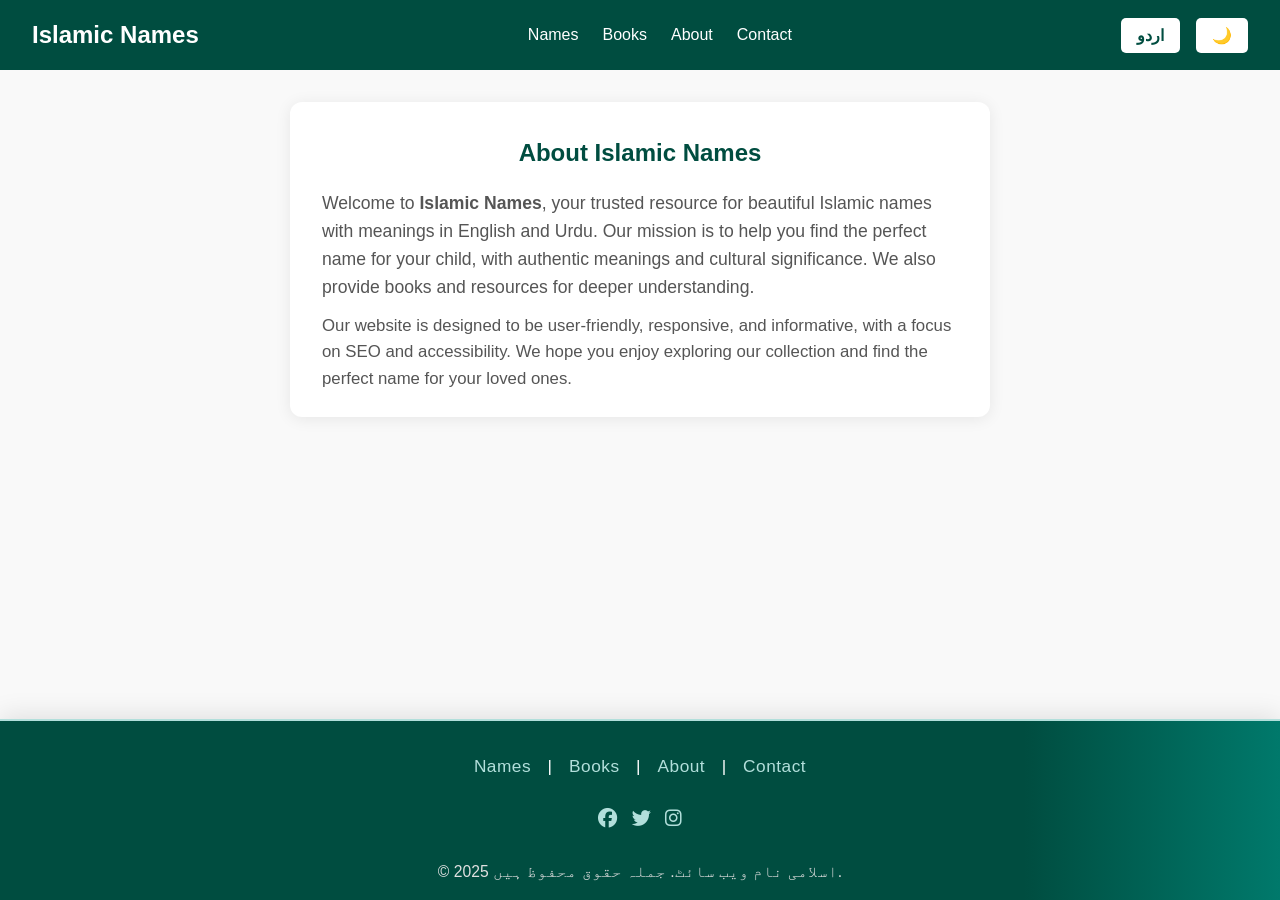
==== htmls/about.html @ c03f5149 "sooo ja" ====
<!DOCTYPE html>
<html lang="en">
<head>
  <meta charset="UTF-8" />
  <meta name="viewport" content="width=device-width, initial-scale=1.0"/>
  <title>About | Islamic Names</title>
  <link rel="stylesheet" href="../Style.css/style.css" />
  <link rel="stylesheet" href="https://cdnjs.cloudflare.com/ajax/libs/font-awesome/6.4.0/css/all.min.css" />
</head>
<body>
  <header>
    <nav class="navbar">
      <div class="logo" data-en="Islamic Names" data-ur="اسلامی نام">Islamic Names</div>
      <ul class="nav-links">
        <li><a href="../allnames.html" data-en="Names" data-ur="نام">Names</a></li>
        <li><a href="books.html" data-en="Books" data-ur="کتب">Books</a></li>
        <li><a href="about.html" data-en="About" data-ur="تعارف">About</a></li>
        <li><a href="contact.html" data-en="Contact" data-ur="رابطہ">Contact</a></li>
      </ul>
      <div class="toggles">
        <div class="dropdown lang-dropdown">
          <button id="toggleLang" class="toggle-btn" title="Toggle Language">
            <i class="fa-solid fa-language"></i> <span>اردو</span> <i class="fa-solid fa-caret-down"></i>
          </button>
          <div class="dropdown-content">
            <button class="lang-option" data-lang="en"><i class="fa-solid fa-flag-usa"></i> English</button>
            <button class="lang-option" data-lang="ur"><i class="fa-solid fa-flag"></i> اردو</button>
          </div>
        </div>
        <div class="dropdown theme-dropdown">
          <button id="toggleTheme" class="toggle-btn" title="Toggle Dark Mode">
            <i class="fa-solid fa-moon"></i> <span>Theme</span> <i class="fa-solid fa-caret-down"></i>
          </button>
          <div class="dropdown-content">
            <button class="theme-option" data-theme="light"><i class="fa-solid fa-sun"></i> Light</button>
            <button class="theme-option" data-theme="dark"><i class="fa-solid fa-moon"></i> Dark</button>
          </div>
        </div>
        <button class="hamburger" id="navToggle" aria-label="Menu"><i class="fa-solid fa-bars"></i></button>
      </div>
    </nav>
  </header>
  <main class="main">
    <section class="about-section" style="max-width:700px;margin:2rem auto 2rem auto;background:#fff;border-radius:12px;box-shadow:0 2px 16px rgba(0,0,0,0.08);padding:2rem 2rem 1.5rem 2rem;">
      <h1 style="color:#004d40;text-align:center;margin-bottom:1rem;">About Islamic Names</h1>
      <p style="font-size:1.1rem;color:#555;margin-bottom:0.7rem;">Welcome to <strong>Islamic Names</strong>, your trusted resource for beautiful Islamic names with meanings in English and Urdu. Our mission is to help you find the perfect name for your child, with authentic meanings and cultural significance. We also provide books and resources for deeper understanding.</p>
      <p style="font-size:1.05rem;color:#555;">Our website is designed to be user-friendly, responsive, and informative, with a focus on SEO and accessibility. We hope you enjoy exploring our collection and find the perfect name for your loved ones.</p>
    </section>
  </main>
  <footer>
    <div class="footer-content">
      <div class="footer-links">
        <a href="../allnames.html">Names</a> |
        <a href="books.html">Books</a> |
        <a href="about.html">About</a> |
        <a href="contact.html">Contact</a>
      </div>
      <div class="footer-social">
        <a href="#" title="Facebook"><i class="fab fa-facebook"></i></a>
        <a href="#" title="Twitter"><i class="fab fa-twitter"></i></a>
        <a href="#" title="Instagram"><i class="fab fa-instagram"></i></a>
      </div>
      <p data-en="© 2025 Islamic Names Website. All rights reserved." data-ur="© 2025 اسلامی نام ویب سائٹ. جملہ حقوق محفوظ ہیں.">© 2025 Islamic Names Website. All rights reserved.</p>
    </div>
  </footer>
  <script src="../app.js/index.js"></script>
  <script src="../app.js/allnames.js"></script>
  <script src="../app.js/namepage.js"></script>
</body>
</html>
---- Style.css/style.css ----
:root {
  --primary-color: #004d40;
  --primary-light: #e0f2f1;
  --text-color: #333;
  --text-muted: #555;
  --bg-color: #f9f9f9;
  --white: #ffffff;
  --font-family: 'Segoe UI', sans-serif;
  --font-size: 16px;
  --card-radius: 10px;
  --shadow: 0 2px 8px rgba(0, 0, 0, 0.1);
}

* {
  margin: 0;
  padding: 0;
  box-sizing: border-box;
}

html, body {
  height: 100%;
}

body {
  font-family: 'Poppins', var(--font-family);
  background-color: var(--bg-color);
  color: var(--text-color);
  font-size: var(--font-size);
  line-height: 1.6;
  min-height: 100vh;
  display: flex;
  flex-direction: column;
}

main, .main {
  flex: 1 0 auto;
}

/* Navbar */
.navbar {
  display: flex;
  justify-content: space-between;
  align-items: center;
  background-color: var(--primary-color);
  padding: 1rem 2rem;
  color: var(--white);
}

.logo {
  font-size: 1.5rem;
  font-weight: bold;
}

.language-toggle button {
  background-color: var(--white);
  color: var(--primary-color);
  border: none;
  padding: 0.5rem 1rem;
  border-radius: 5px;
  cursor: pointer;
  font-weight: bold;
}

/* Navbar Dropdowns */
.dropdown {
  position: relative;
  display: inline-block;
}
.dropdown-content {
  display: none;
  position: absolute;
  background-color: #fff;
  min-width: 140px;
  box-shadow: 0 4px 16px rgba(0,0,0,0.12);
  z-index: 10;
  border-radius: 8px;
  overflow: hidden;
  right: 0;
  top: 110%;
  animation: fadeIn 0.3s;
  opacity: 0;
  pointer-events: none;
  transform: translateY(10px);
  transition: opacity 0.25s, transform 0.25s;
}
.dropdown:hover .dropdown-content,
.dropdown:focus-within .dropdown-content {
  display: block;
  opacity: 1;
  pointer-events: auto;
  transform: translateY(0);
}
.dropdown-content button {
  width: 100%;
  background: none;
  border: none;
  padding: 0.7rem 1.2rem;
  text-align: left;
  font-size: 1rem;
  color: var(--text-color);
  cursor: pointer;
  transition: background 0.2s;
}
.dropdown-content button:hover {
  background: #e0f2f1;
}

/* Hamburger menu */
.hamburger {
  display: none;
  background: none;
  border: none;
  font-size: 1.5rem;
  color: var(--primary-color);
  cursor: pointer;
  transition: background 0.2s, color 0.2s, box-shadow 0.2s;
}
.hamburger:active {
  background: #e0f2f1;
  color: #00796b;
  box-shadow: 0 2px 8px rgba(0,0,0,0.08);
}

.nav-links {
  display: flex;
  gap: 1.5rem;
  list-style: none;
}
.nav-links li a {
  color: var(--white);
  text-decoration: none;
  font-weight: 500;
  transition: color 0.2s;
}
.nav-links li a:hover {
  color: #b2dfdb;
}

/* Responsive Navbar */
@media (max-width: 900px) {
  .nav-links {
    display: none;
    position: absolute;
    top: 64px;
    right: 0;
    background: var(--primary-color);
    flex-direction: column;
    width: 200px;
    box-shadow: 0 4px 16px rgba(0,0,0,0.12);
    border-radius: 0 0 10px 10px;
    z-index: 20;
  }
  .nav-links.open {
    display: flex;
  }
  .hamburger {
    display: block;
  }
}

/* Search */
.search-container {
  padding: 1rem 2rem;
  text-align: center;
  background-color: var(--primary-light);
}

#searchInput {
  width: 60%;
  padding: 0.7rem;
  border: 1px solid #ccc;
  border-radius: 5px;
  font-size: 1rem;
}

/* Names Section */
.names-section {
  display: grid;
  grid-template-columns: repeat(auto-fit, minmax(220px, 1fr));
  gap: 1.5rem;
  padding: 2rem;
}

.name-card {
  background-color: var(--white);
  padding: 1rem;
  border-radius: var(--card-radius);
  box-shadow: var(--shadow);
  text-align: center;
  transition: transform 0.3s ease;
  cursor: pointer;
  transition: box-shadow 0.3s, transform 0.3s;
  position: relative;
  overflow: hidden;
}

.name-card:hover {
  transform: translateY(-5px);
}

.name-card h2 {
  font-size: 1.3rem;
  color: var(--primary-color);
}

.name-card .meaning {
  font-size: 0.95rem;
  margin: 0.5rem 0 1rem;
  color: var(--text-muted);
}

.details-btn {
  background-color: var(--primary-color);
  color: var(--white);
  padding: 0.5rem 1rem;
  display: inline-block;
  text-decoration: none;
  border-radius: 5px;
  font-size: 0.9rem;
  transition: background-color 0.3s;
}

.details-btn:hover {
  background-color: #00332c;
}

/* Accordion/Collapsible Names */
.name-card .accordion-content {
  max-height: 0;
  overflow: hidden;
  transition: max-height 0.4s cubic-bezier(0.4,0,0.2,1);
  background: #f7f7f7;
  padding: 0 1rem;
}
.name-card.active .accordion-content {
  max-height: 300px;
  padding: 1rem;
}
.name-card .accordion-toggle {
  display: flex;
  align-items: center;
  justify-content: space-between;
  width: 100%;
  background: none;
  border: none;
  font-size: 1.1rem;
  font-weight: 600;
  color: var(--primary-color);
  cursor: pointer;
  padding: 0.5rem 0;
}
.name-card .accordion-toggle i {
  transition: transform 0.3s;
}
.name-card.active .accordion-toggle i {
  transform: rotate(90deg);
}

/* More Names Button */
.more-names-container {
  text-align: center;
  margin: 1.5rem 0 2rem 0;
}

/* Improved Footer */
footer {
  background: linear-gradient(90deg, #004d40 80%, #00796b 100%);
  color: var(--white);
  padding: 2rem 0 1rem 0;
  position: sticky;
  bottom: 0;
  width: 100%;
  margin-top: auto;
  text-align: center;
  box-shadow: 0 -4px 24px rgba(0,0,0,0.10);
  border-top: 2px solid #b2dfdb;
  z-index: 10;
  transition: background 0.3s, color 0.3s;
}

.footer-content {
  max-width: 1100px;
  margin: 0 auto;
  display: flex;
  flex-direction: column;
  align-items: center;
  gap: 1rem;
  padding: 0 1.5rem;
}
.footer-links {
  margin-bottom: 0.5rem;
  font-size: 1.08rem;
  letter-spacing: 0.5px;
}
.footer-links a {
  color: #b2dfdb;
  margin: 0 0.7rem;
  text-decoration: none;
  font-weight: 500;
  transition: color 0.2s, border-bottom 0.2s;
  border-bottom: 2px solid transparent;
}
.footer-links a:hover {
  color: #fff;
  border-bottom: 2px solid #fff;
}
.footer-social a {
  color: #b2dfdb;
  margin: 0 0.3rem;
  font-size: 1.2rem;
  transition: color 0.2s;
}
.footer-social a:hover {
  color: #fff;
}
footer p {
  font-size: 0.98rem;
  color: #e0e0e0;
  margin-top: 0.5rem;
}

/* Navbar toggle buttons container */
.toggles {
  display: flex;
  gap: 1rem;
  align-items: center;
}

/* Toggle buttons style */
.toggle-btn {
  background-color: var(--white);
  color: var(--primary-color);
  border: none;
  padding: 0.5rem 1rem;
  border-radius: 5px;
  cursor: pointer;
  font-weight: bold;
  font-size: 1rem;
  transition: transform 0.3s ease, background-color 0.3s ease;
}

.toggle-btn:hover {
  background-color: #b2dfdb;
  transform: scale(1.1);
}

/* Dark mode styles */
body.dark-mode {
  background-color: #121212;
  color: #e0e0e0;
}

body.dark-mode .navbar {
  background-color: #004d40;
  color: #ffffff;
}

body.dark-mode .search-container {
  background-color: #00695c;
}

body.dark-mode .name-card {
  background-color: #1e1e1e;
  box-shadow: 0 2px 8px rgba(0, 0, 0, 0.7);
}

body.dark-mode .details-btn {
  background-color: #00796b;
  color: #fff;
}

body.dark-mode .details-btn:hover {
  background-color: #004d40;
}

body.dark-mode footer {
  background-color: #004d40;
  color: #fff;
}

/* SEO Section */
.seo-section {
  padding: 2rem 2rem 1rem 2rem;
  text-align: center;
  background: var(--primary-light);
  border-radius: 0 0 16px 16px;
  margin-bottom: 1.5rem;
}
.seo-section h1 {
  font-size: 2.2rem;
  color: var(--primary-color);
  margin-bottom: 0.5rem;
}
.seo-section p {
  font-size: 1.1rem;
  color: var(--text-muted);
}

/* Books Section */
.books-section {
  background: #fff;
  border-radius: 12px;
  box-shadow: var(--shadow);
  margin: 1.5rem auto 2rem auto;
  max-width: 700px;
  padding: 1.5rem 2rem;
  text-align: left;
}
.books-section h2 {
  color: var(--primary-color);
  font-size: 1.3rem;
  margin-bottom: 0.7rem;
}
.books-list {
  list-style: none;
  padding: 0;
  margin-bottom: 0.7rem;
}
.books-list li {
  margin-bottom: 0.4rem;
}
.books-list a {
  color: var(--primary-color);
  text-decoration: underline;
  transition: color 0.2s;
}
.books-list a:hover {
  color: #00796b;
}

/* Responsive Footer */
@media (max-width: 600px) {
  .footer-content {
    padding: 0 1rem;
  }
  .books-section {
    padding: 1rem 0.5rem;
  }
  .seo-section {
    padding: 1.2rem 0.5rem 0.7rem 0.5rem;
  }
  .name-card {
    padding: 0.7rem 0.3rem;
  }
}

/* Animations */
@keyframes fadeIn {
  from { opacity: 0; transform: translateY(10px); }
  to { opacity: 1; transform: translateY(0); }
}

/* All Names List (allnames.html) */
.all-names-section {
  max-width: 900px;
  margin: 2rem auto 2rem auto;
  padding: 1.5rem 1rem;
  background: #fff;
  border-radius: 12px;
  box-shadow: var(--shadow);
}
.all-names-section h1 {
  text-align: center;
  color: var(--primary-color);
  margin-bottom: 1.2rem;
}
.all-names-list {
  width: 100%;
}
.all-names-ul {
  list-style: none;
  padding: 0;
  margin: 0;
}
.all-names-li {
  display: flex;
  flex-wrap: wrap;
  align-items: center;
  border-bottom: 1px solid #e0f2f1;
  padding: 0.7rem 0.2rem;
  gap: 1.2rem;
}
.all-names-li:last-child {
  border-bottom: none;
}
.all-name {
  flex: 1 1 180px;
  font-weight: 600;
  color: var(--primary-color);
  font-size: 1.08rem;
}
.all-meaning {
  flex: 2 1 320px;
  color: var(--text-muted);
  font-size: 1rem;
}
.all-names-li .details-btn {
  margin-left: auto;
  font-size: 0.95rem;
  padding: 0.4rem 0.9rem;
}
@media (max-width: 700px) {
  .all-names-li {
    flex-direction: column;
    align-items: flex-start;
    gap: 0.3rem;
    padding: 0.7rem 0;
  }
  .all-name, .all-meaning {
    flex: unset;
    width: 100%;
  }
  .all-names-li .details-btn {
    margin-left: 0;
    margin-top: 0.3rem;
  }
}
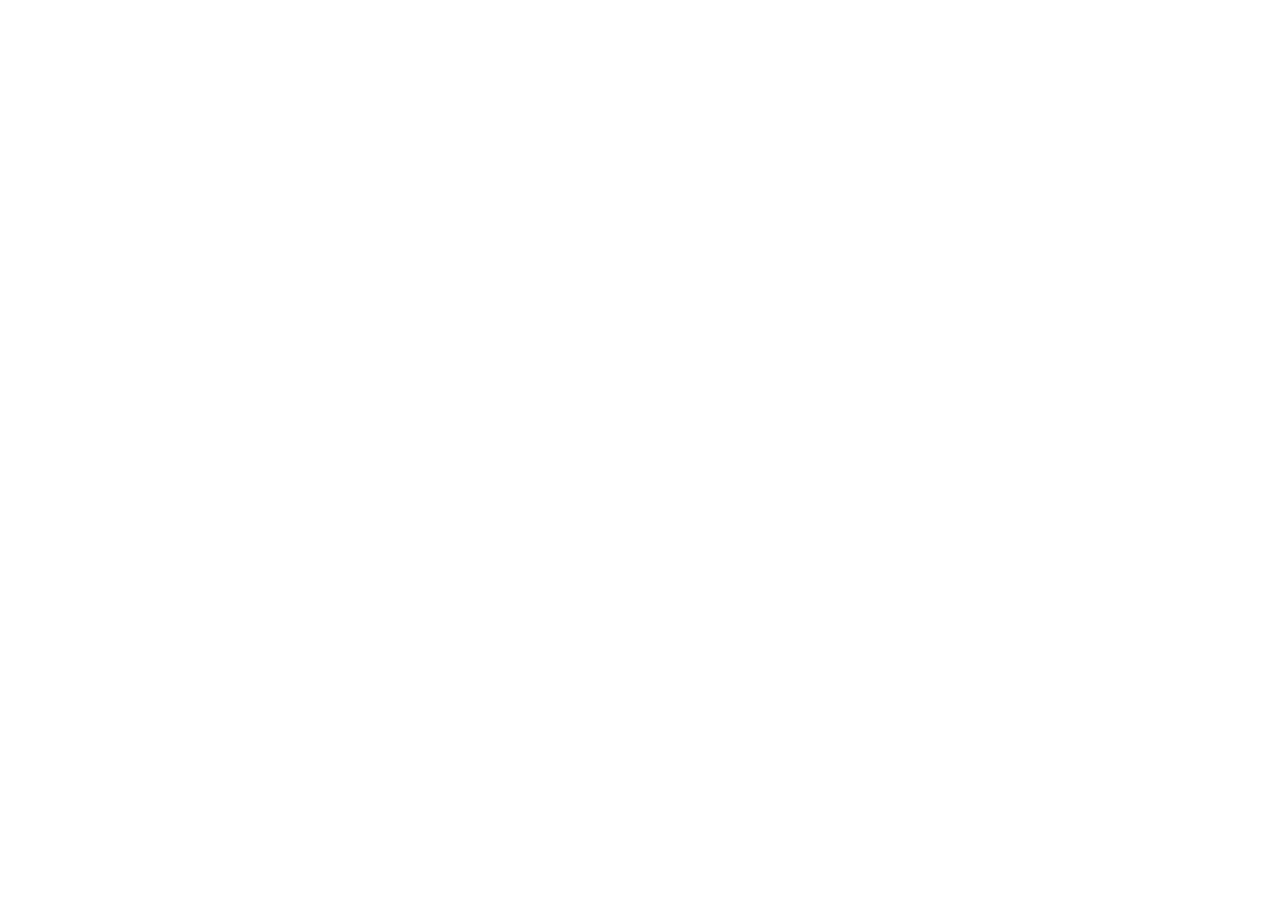
==== commit 68d48218: "bht kaam krlia chutti wale din" ====
--- a/htmls/about.html
+++ b/htmls/about.html
@@ -1,4 +1,4 @@
-<!DOCTYPE html>
+<!-- <!DOCTYPE html>
 <html lang="en">
 <head>
   <meta charset="UTF-8" />
@@ -10,7 +10,7 @@
 <body>
   <header>
     <nav class="navbar">
-      <div class="logo" data-en="Islamic Names" data-ur="اسلامی نام">Islamic Names</div>
+        <img class="logo" src="../asserts/logo ....webp" alt="islamicNamesLogo" class="logo-img">
       <ul class="nav-links">
         <li><a href="../allnames.html" data-en="Names" data-ur="نام">Names</a></li>
         <li><a href="books.html" data-en="Books" data-ur="کتب">Books</a></li>
@@ -67,4 +67,4 @@
   <script src="../app.js/allnames.js"></script>
   <script src="../app.js/namepage.js"></script>
 </body>
-</html>
+</html> -->
--- a/Style.css/style.css
+++ b/Style.css/style.css
@@ -47,8 +47,41 @@
 }
 
 .logo {
-  font-size: 1.5rem;
-  font-weight: bold;
+  display: flex;
+  align-items: center;
+  color: var(--white);
+  width: 10rem;
+  height: 4rem;
+}
+
+.logo-img {
+  height: 44px;
+  width: 44px;
+  object-fit: contain;
+  border-radius: 8px;
+  background: #fff;
+  box-shadow: 0 2px 8px rgba(0,0,0,0.07);
+}
+
+.logo-text {
+  font-size: 1.25rem;
+  font-weight: 600;
+  color: var(--white);
+  letter-spacing: 0.5px;
+  line-height: 1.1;
+  display: block;
+}
+
+@media (max-width: 600px) {
+  .logo-text {
+    font-size: 1rem;
+    max-width: 90px;
+    white-space: normal;
+  }
+  .logo-img {
+    height: 34px;
+    width: 34px;
+  }
 }
 
 .language-toggle button {
@@ -105,6 +138,47 @@
   background: #e0f2f1;
 }
 
+/* Navbar Dropdown Buttons (Theme & Language) */
+.dropdown .toggle-btn {
+  background-color: var(--white);
+  color: var(--primary-color);
+  border: none;
+  padding: 0.5rem 1rem;
+  border-radius: 5px;
+  cursor: pointer;
+  font-weight: bold;
+  font-size: 1rem;
+  min-width: 100px;
+  margin-right: 0.5rem;
+  box-shadow: 0 2px 8px rgba(0,77,64,0.10);
+  display: flex;
+  align-items: center;
+  gap: 0.5em;
+  transition: background-color 0.3s, color 0.3s, box-shadow 0.3s, transform 0.25s cubic-bezier(.4,2,.6,1), filter 0.2s;
+}
+.dropdown .toggle-btn:focus,
+.dropdown .toggle-btn:hover {
+  background-color: #b2dfdb;
+  color: #00332c;
+  box-shadow: 0 4px 16px rgba(0,77,64,0.18);
+  outline: 2px solid #00796b;
+  transform: scale(1.07);
+  filter: brightness(1.05);
+  animation: lang-bounce 0.35s cubic-bezier(.4,2,.6,1);
+}
+
+@keyframes lang-bounce {
+  0% { transform: scale(1); }
+  40% { transform: scale(1.12) translateY(-2px); }
+  60% { transform: scale(0.98) translateY(1px); }
+  100% { transform: scale(1.07); }
+}
+
+.dropdown .toggle-btn i.fa-caret-down {
+  margin-left: 0.3em;
+  font-size: 1em;
+}
+
 /* Hamburger menu */
 .hamburger {
   display: none;
@@ -514,4 +588,63 @@
     margin-left: 0;
     margin-top: 0.3rem;
   }
+}
+
+/* Style for language select dropdown in navbar */
+#toggleLang.toggle-btn {
+  background-color: var(--white);
+  color: var(--primary-color);
+  border: none;
+  padding: 0.5rem 1rem;
+  border-radius: 5px;
+  cursor: pointer;
+  font-weight: bold;
+  font-size: 1rem;
+  min-width: 100px;
+  margin-right: 0.5rem;
+  box-shadow: 0 2px 8px rgba(0,77,64,0.10);
+  transition: 
+    background-color 0.3s,
+    color 0.3s,
+    box-shadow 0.3s,
+    transform 0.25s cubic-bezier(.4,2,.6,1),
+    filter 0.2s;
+  appearance: none;
+  /* Remove custom arrow for native look */
+  background-image: none;
+  padding-right: 1rem;
+  text-align: center;
+}
+#toggleLang.toggle-btn:focus,
+#toggleLang.toggle-btn:hover {
+  background-color: #b2dfdb;
+  color: #00332c;
+  box-shadow: 0 4px 16px rgba(0,77,64,0.18);
+  outline: 2px solid #00796b;
+  transform: scale(1.07);
+  filter: brightness(1.05);
+  animation: lang-bounce 0.35s cubic-bezier(.4,2,.6,1);
+}
+
+@keyframes lang-bounce {
+  0% { transform: scale(1); }
+  40% { transform: scale(1.12) translateY(-2px); }
+  60% { transform: scale(0.98) translateY(1px); }
+  100% { transform: scale(1.07); }
+}
+
+/* Make select arrow look like button caret for consistency */
+#toggleLang.toggle-btn::-ms-expand {
+  display: none;
+}
+#toggleLang.toggle-btn option {
+  color: var(--primary-color);
+}
+
+@media (max-width: 600px) {
+  #toggleLang.toggle-btn {
+    min-width: 70px;
+    font-size: 0.95rem;
+    padding: 0.4rem 0.7rem;
+  }
 }
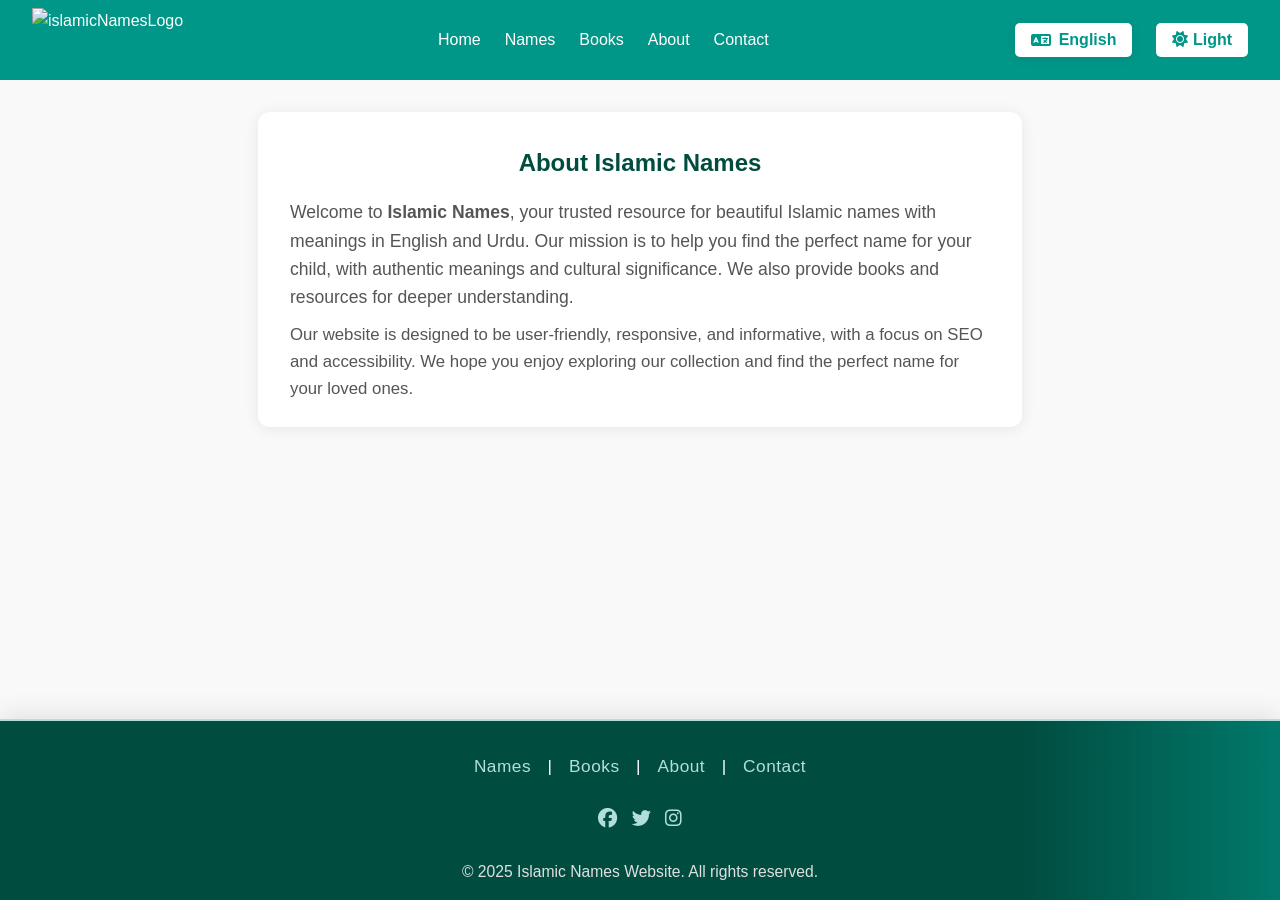
==== commit e275b5e1: "...." ====
--- a/htmls/about.html
+++ b/htmls/about.html
@@ -1,4 +1,4 @@
-<!-- <!DOCTYPE html>
+<!DOCTYPE html>
 <html lang="en">
 <head>
   <meta charset="UTF-8" />
@@ -10,33 +10,44 @@
 <body>
   <header>
     <nav class="navbar">
-        <img class="logo" src="../asserts/logo ....webp" alt="islamicNamesLogo" class="logo-img">
-      <ul class="nav-links">
-        <li><a href="../allnames.html" data-en="Names" data-ur="نام">Names</a></li>
-        <li><a href="books.html" data-en="Books" data-ur="کتب">Books</a></li>
-        <li><a href="about.html" data-en="About" data-ur="تعارف">About</a></li>
-        <li><a href="contact.html" data-en="Contact" data-ur="رابطہ">Contact</a></li>
+        <img class="logo" src="./asserts/logo ....webp" alt="islamicNamesLogo" class="logo-img">
+      <ul class="nav-links" id="navLinks">
+        <li><a href="index.html" data-en="Home" data-ur="گھر">Home</a></li>
+        <li><a href="htmls/allnames.html" data-en="Names" data-ur="نام">Names</a></li>
+        <li><a href="htmls/books.html" data-en="Books" data-ur="کتب">Books</a></li>
+        <li><a href="htmls/about.html" data-en="About" data-ur="تعارف">About</a></li>
+        <li><a href="htmls/contact.html" data-en="Contact" data-ur="رابطہ">Contact Us</a></li>
       </ul>
-      <div class="toggles">
-        <div class="dropdown lang-dropdown">
-          <button id="toggleLang" class="toggle-btn" title="Toggle Language">
-            <i class="fa-solid fa-language"></i> <span>اردو</span> <i class="fa-solid fa-caret-down"></i>
-          </button>
-          <div class="dropdown-content">
-            <button class="lang-option" data-lang="en"><i class="fa-solid fa-flag-usa"></i> English</button>
-            <button class="lang-option" data-lang="ur"><i class="fa-solid fa-flag"></i> اردو</button>
-          </div>
-        </div>
-        <div class="dropdown theme-dropdown">
-          <button id="toggleTheme" class="toggle-btn" title="Toggle Dark Mode">
-            <i class="fa-solid fa-moon"></i> <span>Theme</span> <i class="fa-solid fa-caret-down"></i>
-          </button>
-          <div class="dropdown-content">
-            <button class="theme-option" data-theme="light"><i class="fa-solid fa-sun"></i> Light</button>
-            <button class="theme-option" data-theme="dark"><i class="fa-solid fa-moon"></i> Dark</button>
-          </div>
-        </div>
-        <button class="hamburger" id="navToggle" aria-label="Menu"><i class="fa-solid fa-bars"></i></button>
+      <div class="toggles desktop-toggles">
+        <button id="toggleLang" class="toggle-btn" title="Toggle Language">
+          <i id="langIcon" class="fa-solid fa-language"></i>
+          <span id="langText">English</span>
+        </button>
+        <button id="toggleTheme" class="toggle-btn" title="Toggle Dark Mode">
+          <i id="themeIcon" class="fa-solid fa-moon"></i>
+          <span id="themeText">Dark</span>
+        </button>
+      </div>
+      <button class="hamburger" id="navToggle" aria-label="Menu"><i class="fa-solid fa-bars"></i></button>
+      <div class="mobile-nav-dropdown" id="mobileNavDropdown">
+        <ul>
+          <li><a href="index.html" data-en="Home" data-ur="گھر">Home</a></li>
+          <li><a href="htmls/allnames.html" data-en="Names" data-ur="نام">Names</a></li>
+          <li><a href="htmls/books.html" data-en="Books" data-ur="کتب">Books</a></li>
+          <li><a href="htmls/about.html" data-en="About" data-ur="تعارف">About</a></li>
+          <li><a href="htmls/contact.html" data-en="Contact" data-ur="رابطہ">Contact Us</a></li>
+          <li class="mobile-toggle-btns">
+            <button id="mobileToggleLang" class="toggle-btn" title="Toggle Language">
+              <i id="mobileLangIcon" class="fa-solid fa-language"></i>
+              <span id="mobileLangText">English</span>
+            </button>
+          </li>
+          <li class="mobile-toggle-btns">
+            <button id="mobileToggleTheme" class="toggle-btn" title="Toggle Dark Mode">
+              <i id="mobileThemeIcon" class="fa-solid fa-moon"></i>
+            </button>
+          </li>
+        </ul>
       </div>
     </nav>
   </header>
@@ -67,4 +78,4 @@
   <script src="../app.js/allnames.js"></script>
   <script src="../app.js/namepage.js"></script>
 </body>
-</html> -->
+</html>
--- a/Style.css/style.css
+++ b/Style.css/style.css
@@ -1,5 +1,5 @@
 :root {
-  --primary-color: #004d40;
+  --primary-color: #009688;
   --primary-light: #e0f2f1;
   --text-color: #333;
   --text-muted: #555;
@@ -14,11 +14,6 @@
 * {
   margin: 0;
   padding: 0;
-  box-sizing: border-box;
-}
-
-html, body {
-  height: 100%;
 }
 
 body {
@@ -32,57 +27,110 @@
   flex-direction: column;
 }
 
-main, .main {
-  flex: 1 0 auto;
-}
-
-/* Navbar */
+/* /////////////////////////////// ------ NAV BAR ------ //////////////////////////// */
+
+
 .navbar {
   display: flex;
   justify-content: space-between;
   align-items: center;
   background-color: var(--primary-color);
-  padding: 1rem 2rem;
+  padding: 0.5rem 2rem;
   color: var(--white);
 }
 
 .logo {
-  display: flex;
-  align-items: center;
-  color: var(--white);
   width: 10rem;
   height: 4rem;
 }
 
-.logo-img {
-  height: 44px;
-  width: 44px;
-  object-fit: contain;
-  border-radius: 8px;
-  background: #fff;
-  box-shadow: 0 2px 8px rgba(0,0,0,0.07);
-}
-
-.logo-text {
-  font-size: 1.25rem;
-  font-weight: 600;
+.nav-links {
+  display: flex;
+  gap: 1.5rem;
+  list-style: none;
+}
+
+.nav-links li a {
   color: var(--white);
-  letter-spacing: 0.5px;
-  line-height: 1.1;
-  display: block;
-}
-
-@media (max-width: 600px) {
-  .logo-text {
-    font-size: 1rem;
-    max-width: 90px;
-    white-space: normal;
-  }
-  .logo-img {
-    height: 34px;
-    width: 34px;
-  }
-}
+  text-decoration: none;
+  font-weight: 500;
+  padding-bottom: 2px;
+  position: relative;
+  transition: color 0.25s;
+}
+
+
+.nav-links li a:hover {
+  color: #ffeb3b;
+}
+.nav-links li a::after {
+  content: '';
+  position: absolute;
+  width: 0;
+  height: 2px;
+  background: #ffeb3b;
+  left: 50%;
+  bottom: 0;
+  transition: all 0.2s ease-in-out;
+}
+
+.nav-links li a:hover::after {
+  width: 100%;
+  left: 0;
+}
+
+
+/* ////////////////////////// ------ NAV BAR ANIMATIONS [(KEY FRAMES)] ------ //////////////////// */
+
+
+
+/* /////////////////////////////// ------ NAV BAR COMPLETED ------ //////////////////////////// */
+
+
+/* ------------=========================================================================------- */
+
+
+/* /////////////////////////////// ------ NAV BAR RESPONSIVE ------ //////////////////////////// */
+
+/* for mobile screen */
+
+@media screen and (max-width: 480px) {
+  .navbar {
+    padding: 0.7rem 1.5rem;
+  }
+
+  .logo {
+    width: 7rem;
+    height: 2.5rem;
+  }
+}
+
+/* for mobile lnadscape screen */
+
+@media screen and (min-width:481px) and (max-width: 767px) {}
+
+/* FOR TABLET PORTRAIT SCREEN */
+
+@media screen and (min-width:768px) and (max-width: 1024px) {}
+
+/* FOR TABLATES LANDSCAPE MODE  */
+
+@media screen and (min-width:1025px) and (max-width: 1200px) {}
+
+/* FOR LAPTOP AND SMALL DESKTOPS */
+
+@media screen and (min-width:1201px) and (max-width: 1600px) {}
+
+/* FOR LARGE DESKTOPS */
+
+@media screen and (min-width: 1601px) {}
+
+/* //////////////////////// ------ NAV BAR RESPONSIVE COMPLETED ------ ///////////////////////// */
+
+
+
+
+
 
 .language-toggle button {
   background-color: var(--white);
@@ -99,23 +147,25 @@
   position: relative;
   display: inline-block;
 }
+
 .dropdown-content {
   display: none;
   position: absolute;
   background-color: #fff;
   min-width: 140px;
-  box-shadow: 0 4px 16px rgba(0,0,0,0.12);
+  box-shadow: 0 4px 16px rgba(0, 0, 0, 0.12);
   z-index: 10;
   border-radius: 8px;
   overflow: hidden;
   right: 0;
-  top: 110%;
+  top: 150%;
   animation: fadeIn 0.3s;
   opacity: 0;
   pointer-events: none;
-  transform: translateY(10px);
+  transform: translateY(80px);
   transition: opacity 0.25s, transform 0.25s;
 }
+
 .dropdown:hover .dropdown-content,
 .dropdown:focus-within .dropdown-content {
   display: block;
@@ -123,6 +173,7 @@
   pointer-events: auto;
   transform: translateY(0);
 }
+
 .dropdown-content button {
   width: 100%;
   background: none;
@@ -134,6 +185,7 @@
   cursor: pointer;
   transition: background 0.2s;
 }
+
 .dropdown-content button:hover {
   background: #e0f2f1;
 }
@@ -144,34 +196,43 @@
   color: var(--primary-color);
   border: none;
   padding: 0.5rem 1rem;
-  border-radius: 5px;
+  border-radius: 9px;
   cursor: pointer;
-  font-weight: bold;
-  font-size: 1rem;
-  min-width: 100px;
   margin-right: 0.5rem;
-  box-shadow: 0 2px 8px rgba(0,77,64,0.10);
+  box-shadow: 0 2px 8px rgba(0, 77, 64, 0.10);
   display: flex;
   align-items: center;
   gap: 0.5em;
-  transition: background-color 0.3s, color 0.3s, box-shadow 0.3s, transform 0.25s cubic-bezier(.4,2,.6,1), filter 0.2s;
-}
+  transition: background-color 0.3s, color 0.3s, box-shadow 0.3s, transform 0.25s cubic-bezier(.4, 2, .6, 1), filter 0.2s;
+}
+
 .dropdown .toggle-btn:focus,
 .dropdown .toggle-btn:hover {
   background-color: #b2dfdb;
   color: #00332c;
-  box-shadow: 0 4px 16px rgba(0,77,64,0.18);
+  box-shadow: 0 4px 16px rgba(0, 77, 64, 0.18);
   outline: 2px solid #00796b;
   transform: scale(1.07);
   filter: brightness(1.05);
-  animation: lang-bounce 0.35s cubic-bezier(.4,2,.6,1);
+  animation: lang-bounce 0.35s cubic-bezier(.4, 2, .6, 1);
 }
 
 @keyframes lang-bounce {
-  0% { transform: scale(1); }
-  40% { transform: scale(1.12) translateY(-2px); }
-  60% { transform: scale(0.98) translateY(1px); }
-  100% { transform: scale(1.07); }
+  0% {
+    transform: scale(1);
+  }
+
+  40% {
+    transform: scale(1.12) translateY(-2px);
+  }
+
+  60% {
+    transform: scale(0.98) translateY(1px);
+  }
+
+  100% {
+    transform: scale(1.07);
+  }
 }
 
 .dropdown .toggle-btn i.fa-caret-down {
@@ -189,46 +250,172 @@
   cursor: pointer;
   transition: background 0.2s, color 0.2s, box-shadow 0.2s;
 }
+
 .hamburger:active {
   background: #e0f2f1;
   color: #00796b;
-  box-shadow: 0 2px 8px rgba(0,0,0,0.08);
-}
-
-.nav-links {
-  display: flex;
-  gap: 1.5rem;
+  box-shadow: 0 2px 8px rgba(0, 0, 0, 0.08);
+}
+
+
+/* Mobile nav dropdown styles */
+.mobile-nav-dropdown {
+  display: none;
+  position: absolute;
+  top: 64px;
+  right: 0;
+  width: 200px;
+  background: var(--primary-color);
+  box-shadow: 0 4px 16px rgba(0, 0, 0, 0.12);
+  border-radius: 0 0 10px 10px;
+  z-index: 100;
+  animation: fadeIn 0.3s;
+}
+
+.mobile-nav-dropdown ul {
   list-style: none;
-}
-.nav-links li a {
+  margin: 0;
+  padding: 0.5rem 0;
+}
+
+.mobile-nav-dropdown li {
+  border-bottom: 1px solid #b2dfdb;
+}
+
+.mobile-nav-dropdown li:last-child {
+  border-bottom: none;
+}
+
+.mobile-nav-dropdown a {
+  display: block;
   color: var(--white);
   text-decoration: none;
+  padding: 0.9rem 1.2rem;
   font-weight: 500;
-  transition: color 0.2s;
-}
-.nav-links li a:hover {
-  color: #b2dfdb;
-}
-
-/* Responsive Navbar */
+  transition: background 0.2s, color 0.2s;
+}
+
+.mobile-nav-dropdown a:hover {
+  background: #00796b;
+  color: #fff;
+}
+
+.mobile-nav-dropdown .mobile-toggle-btns {
+  padding: 0.7rem 1.2rem 0.7rem 1.2rem;
+  border-bottom: none;
+  display: flex;
+  gap: 0.7rem;
+  justify-content: flex-start;
+  align-items: center;
+  background: none;
+}
+
+.mobile-nav-dropdown .toggle-btn {
+  width: 100%;
+  margin: 0;
+  box-shadow: none;
+  background: var(--white);
+  color: var(--primary-color);
+  border: none;
+  padding: 0.5rem 1rem;
+  border-radius: 5px;
+  font-weight: bold;
+  font-size: 1rem;
+  display: flex;
+  align-items: center;
+  gap: 0.5em;
+  transition: background-color 0.3s, color 0.3s;
+}
+
+.mobile-nav-dropdown .toggle-btn:hover {
+  background: #b2dfdb;
+  color: #00332c;
+}
+
 @media (max-width: 900px) {
   .nav-links {
+    display: none !important;
+  }
+
+  .desktop-toggles {
+    display: flex !important;
+    position: absolute;
+    top: 1rem;
+    right: 3.5rem;
+    z-index: 201;
+    gap: 0.5rem;
+  }
+
+  .hamburger {
+    display: block !important;
+    z-index: 202;
+    position: absolute;
+    right: 1rem;
+    top: 1.2rem;
+    background: none;
+    border: none;
+    font-size: 2rem;
+    color: #fff;
+    cursor: pointer;
+    transition: color 0.2s, background 0.2s, box-shadow 0.2s, transform 0.3s;
+  }
+
+
+
+  .mobile-nav-dropdown {
     display: none;
     position: absolute;
     top: 64px;
     right: 0;
+    width: 90vw;
+    max-width: 320px;
     background: var(--primary-color);
-    flex-direction: column;
-    width: 200px;
-    box-shadow: 0 4px 16px rgba(0,0,0,0.12);
-    border-radius: 0 0 10px 10px;
-    z-index: 20;
-  }
-  .nav-links.open {
-    display: flex;
-  }
-  .hamburger {
+    box-shadow: 0 8px 32px rgba(0, 0, 0, 0.18);
+    border-radius: 0 0 16px 16px;
+    z-index: 200;
+    overflow: hidden;
+    animation: mobileDropdownClose 0.4s cubic-bezier(.4, 2, .6, 1) forwards;
+    transform: translateY(-30px);
+    opacity: 0;
+  }
+
+  .mobile-nav-dropdown.open {
     display: block;
+    animation: mobileDropdownOpen 0.5s cubic-bezier(.4, 2, .6, 1) forwards;
+  }
+}
+
+main,
+.main {
+  flex: 1 0 auto;
+}
+
+@keyframes mobileDropdownOpen {
+  0% {
+    opacity: 0;
+    transform: translateY(-30px) scaleY(0.95);
+  }
+
+  60% {
+    opacity: 1;
+    transform: translateY(10px) scaleY(1.03);
+  }
+
+  100% {
+    opacity: 1;
+    transform: translateY(0) scaleY(1);
+  }
+}
+
+@keyframes mobileDropdownClose {
+  0% {
+    opacity: 1;
+    transform: translateY(0) scaleY(1);
+  }
+
+  100% {
+    opacity: 0;
+    transform: translateY(-30px) scaleY(0.95);
   }
 }
 
@@ -302,14 +489,16 @@
 .name-card .accordion-content {
   max-height: 0;
   overflow: hidden;
-  transition: max-height 0.4s cubic-bezier(0.4,0,0.2,1);
+  transition: max-height 0.4s cubic-bezier(0.4, 0, 0.2, 1);
   background: #f7f7f7;
   padding: 0 1rem;
 }
+
 .name-card.active .accordion-content {
   max-height: 300px;
   padding: 1rem;
 }
+
 .name-card .accordion-toggle {
   display: flex;
   align-items: center;
@@ -323,9 +512,11 @@
   cursor: pointer;
   padding: 0.5rem 0;
 }
+
 .name-card .accordion-toggle i {
   transition: transform 0.3s;
 }
+
 .name-card.active .accordion-toggle i {
   transform: rotate(90deg);
 }
@@ -346,7 +537,7 @@
   width: 100%;
   margin-top: auto;
   text-align: center;
-  box-shadow: 0 -4px 24px rgba(0,0,0,0.10);
+  box-shadow: 0 -4px 24px rgba(0, 0, 0, 0.10);
   border-top: 2px solid #b2dfdb;
   z-index: 10;
   transition: background 0.3s, color 0.3s;
@@ -361,11 +552,13 @@
   gap: 1rem;
   padding: 0 1.5rem;
 }
+
 .footer-links {
   margin-bottom: 0.5rem;
   font-size: 1.08rem;
   letter-spacing: 0.5px;
 }
+
 .footer-links a {
   color: #b2dfdb;
   margin: 0 0.7rem;
@@ -374,19 +567,23 @@
   transition: color 0.2s, border-bottom 0.2s;
   border-bottom: 2px solid transparent;
 }
+
 .footer-links a:hover {
   color: #fff;
   border-bottom: 2px solid #fff;
 }
+
 .footer-social a {
   color: #b2dfdb;
   margin: 0 0.3rem;
   font-size: 1.2rem;
   transition: color 0.2s;
 }
+
 .footer-social a:hover {
   color: #fff;
 }
+
 footer p {
   font-size: 0.98rem;
   color: #e0e0e0;
@@ -460,11 +657,13 @@
   border-radius: 0 0 16px 16px;
   margin-bottom: 1.5rem;
 }
+
 .seo-section h1 {
   font-size: 2.2rem;
   color: var(--primary-color);
   margin-bottom: 0.5rem;
 }
+
 .seo-section p {
   font-size: 1.1rem;
   color: var(--text-muted);
@@ -480,24 +679,29 @@
   padding: 1.5rem 2rem;
   text-align: left;
 }
+
 .books-section h2 {
   color: var(--primary-color);
   font-size: 1.3rem;
   margin-bottom: 0.7rem;
 }
+
 .books-list {
   list-style: none;
   padding: 0;
   margin-bottom: 0.7rem;
 }
+
 .books-list li {
   margin-bottom: 0.4rem;
 }
+
 .books-list a {
   color: var(--primary-color);
   text-decoration: underline;
   transition: color 0.2s;
 }
+
 .books-list a:hover {
   color: #00796b;
 }
@@ -507,12 +711,15 @@
   .footer-content {
     padding: 0 1rem;
   }
+
   .books-section {
     padding: 1rem 0.5rem;
   }
+
   .seo-section {
     padding: 1.2rem 0.5rem 0.7rem 0.5rem;
   }
+
   .name-card {
     padding: 0.7rem 0.3rem;
   }
@@ -520,8 +727,15 @@
 
 /* Animations */
 @keyframes fadeIn {
-  from { opacity: 0; transform: translateY(10px); }
-  to { opacity: 1; transform: translateY(0); }
+  from {
+    opacity: 0;
+    transform: translateY(10px);
+  }
+
+  to {
+    opacity: 1;
+    transform: translateY(0);
+  }
 }
 
 /* All Names List (allnames.html) */
@@ -533,19 +747,23 @@
   border-radius: 12px;
   box-shadow: var(--shadow);
 }
+
 .all-names-section h1 {
   text-align: center;
   color: var(--primary-color);
   margin-bottom: 1.2rem;
 }
+
 .all-names-list {
   width: 100%;
 }
+
 .all-names-ul {
   list-style: none;
   padding: 0;
   margin: 0;
 }
+
 .all-names-li {
   display: flex;
   flex-wrap: wrap;
@@ -554,25 +772,30 @@
   padding: 0.7rem 0.2rem;
   gap: 1.2rem;
 }
+
 .all-names-li:last-child {
   border-bottom: none;
 }
+
 .all-name {
   flex: 1 1 180px;
   font-weight: 600;
   color: var(--primary-color);
   font-size: 1.08rem;
 }
+
 .all-meaning {
   flex: 2 1 320px;
   color: var(--text-muted);
   font-size: 1rem;
 }
+
 .all-names-li .details-btn {
   margin-left: auto;
   font-size: 0.95rem;
   padding: 0.4rem 0.9rem;
 }
+
 @media (max-width: 700px) {
   .all-names-li {
     flex-direction: column;
@@ -580,10 +803,13 @@
     gap: 0.3rem;
     padding: 0.7rem 0;
   }
-  .all-name, .all-meaning {
+
+  .all-name,
+  .all-meaning {
     flex: unset;
     width: 100%;
   }
+
   .all-names-li .details-btn {
     margin-left: 0;
     margin-top: 0.3rem;
@@ -600,51 +826,177 @@
   cursor: pointer;
   font-weight: bold;
   font-size: 1rem;
-  min-width: 100px;
   margin-right: 0.5rem;
-  box-shadow: 0 2px 8px rgba(0,77,64,0.10);
-  transition: 
-    background-color 0.3s,
-    color 0.3s,
-    box-shadow 0.3s,
-    transform 0.25s cubic-bezier(.4,2,.6,1),
-    filter 0.2s;
+  box-shadow: 0 2px 8px rgba(0, 77, 64, 0.10);
+  display: flex;
+  align-items: center;
+  gap: 0.5em;
+  transition: background-color 0.3s, color 0.3s, box-shadow 0.3s, transform 0.25s cubic-bezier(.4, 2, .6, 1), filter 0.2s;
   appearance: none;
   /* Remove custom arrow for native look */
   background-image: none;
-  padding-right: 1rem;
   text-align: center;
 }
+
 #toggleLang.toggle-btn:focus,
 #toggleLang.toggle-btn:hover {
   background-color: #b2dfdb;
   color: #00332c;
-  box-shadow: 0 4px 16px rgba(0,77,64,0.18);
+  box-shadow: 0 4px 16px rgba(0, 77, 64, 0.18);
   outline: 2px solid #00796b;
   transform: scale(1.07);
   filter: brightness(1.05);
-  animation: lang-bounce 0.35s cubic-bezier(.4,2,.6,1);
-}
+  animation: lang-bounce 0.35s cubic-bezier(.4, 2, .6, 1);
+}
+
+/* Modal styles */
+#detailsModal {
+  display: none;
+  position: fixed;
+  z-index: 1001;
+  left: 0;
+  top: 0;
+  width: 100vw;
+  height: 100vh;
+}
+
+#detailsModal .modal-backdrop {
+  position: fixed;
+  left: 0;
+  top: 0;
+  width: 100vw;
+  height: 100vh;
+  background: rgba(0, 0, 0, 0.5);
+  z-index: 1001;
+}
+
+#detailsModal .modal-content {
+  position: absolute;
+  top: 50%;
+  left: 50%;
+  transform: translate(-50%, -50%);
+  background: #fff;
+  color: #222;
+  border-radius: 12px;
+  padding: 2rem 1.5rem 1.5rem 1.5rem;
+  min-width: 320px;
+  max-width: 90vw;
+  z-index: 1002;
+  box-shadow: 0 8px 32px rgba(0, 0, 0, 0.18);
+}
+
+#detailsModal .modal-close {
+  position: absolute;
+  top: 10px;
+  right: 16px;
+  background: none;
+  border: none;
+  font-size: 2rem;
+  color: #888;
+  cursor: pointer;
+}
+
+body.modal-open {
+  overflow: hidden;
+  filter: blur(0.5px);
+}
+
+body.modal-open>*:not(#detailsModal) {
+  filter: blur(2px) grayscale(0.2) brightness(0.8);
+  pointer-events: none;
+  user-select: none;
+}
+
+
+
 
 @keyframes lang-bounce {
-  0% { transform: scale(1); }
-  40% { transform: scale(1.12) translateY(-2px); }
-  60% { transform: scale(0.98) translateY(1px); }
-  100% { transform: scale(1.07); }
+  0% {
+    transform: scale(1);
+  }
+
+  40% {
+    transform: scale(1.12) translateY(-2px);
+  }
+
+  60% {
+    transform: scale(0.98) translateY(1px);
+  }
+
+  100% {
+    transform: scale(1.07);
+  }
 }
 
 /* Make select arrow look like button caret for consistency */
 #toggleLang.toggle-btn::-ms-expand {
   display: none;
 }
+
 #toggleLang.toggle-btn option {
   color: var(--primary-color);
 }
 
 @media (max-width: 600px) {
   #toggleLang.toggle-btn {
-    min-width: 70px;
     font-size: 0.95rem;
     padding: 0.4rem 0.7rem;
   }
+}
+
+/* Modal styles */
+#detailsModal {
+  display: none;
+  position: fixed;
+  z-index: 1001;
+  left: 0;
+  top: 0;
+  width: 100vw;
+  height: 100vh;
+}
+
+#detailsModal .modal-backdrop {
+  position: fixed;
+  left: 0;
+  top: 0;
+  width: 100vw;
+  height: 100vh;
+  background: rgba(0, 0, 0, 0.5);
+  z-index: 1001;
+}
+
+#detailsModal .modal-content {
+  position: absolute;
+  top: 50%;
+  left: 50%;
+  transform: translate(-50%, -50%);
+  background: #fff;
+  color: #222;
+  border-radius: 12px;
+  padding: 2rem 1.5rem 1.5rem 1.5rem;
+  min-width: 320px;
+  max-width: 90vw;
+  z-index: 1002;
+  box-shadow: 0 8px 32px rgba(0, 0, 0, 0.18);
+}
+
+#detailsModal .modal-close {
+  position: absolute;
+  top: 10px;
+  right: 16px;
+  background: none;
+  border: none;
+  font-size: 2rem;
+  color: #888;
+  cursor: pointer;
+}
+
+body.modal-open {
+  overflow: hidden;
+}
+
+body.modal-open>*:not(#detailsModal) {
+  filter: blur(2px) grayscale(0.2) brightness(0.8);
+  pointer-events: none;
+  user-select: none;
 }
